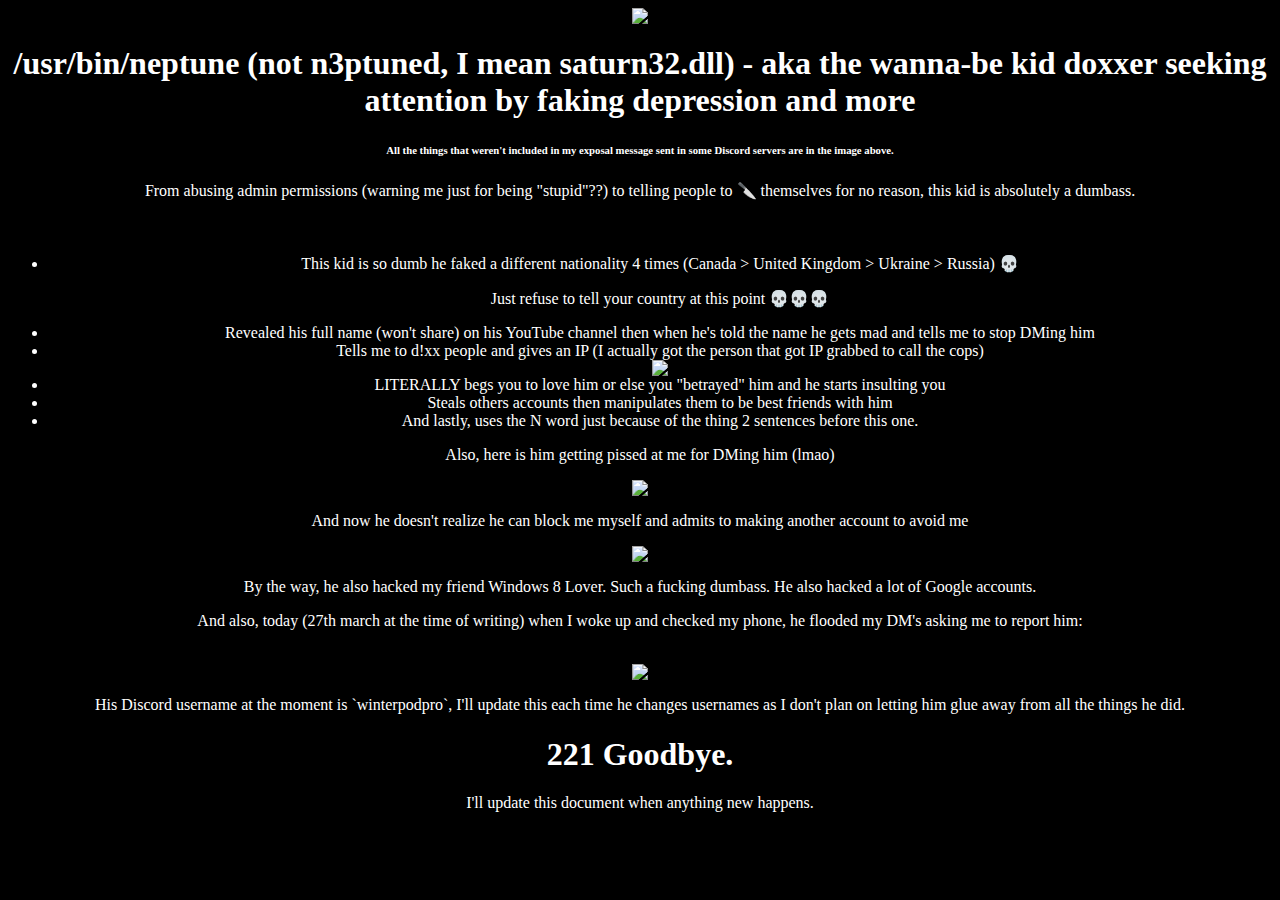
==== neptunethedev/index.html @ ef25432a "rename page" ====
<style>
  p, h1, h2, h6, li, ul {
    font-family: 'Noto Sans';
    color: white;
  }
  body {
    background-color: black;
  }
</style>

<body>
  <div align="center">
    <img src="https://github.com/user-attachments/assets/1084874d-95f5-44e0-9a3f-faf5b26f5ac8">
    
    <h1>/usr/bin/neptune (not n3ptuned, I mean saturn32.dll) - aka the wanna-be kid doxxer seeking attention by faking depression and more</h1>
    
    <h6>All the things that weren't included in my exposal message sent in some Discord servers are in the image above.</h6>
    
    <p>From abusing admin permissions (warning me just for being "stupid"??) to telling people to 🔪 themselves for no reason, this kid is absolutely a dumbass.</p>
    
    <h2></h2>Here is some info too:</h2>
    <div align="center">
      <ul>
        <li>This kid is so dumb he faked a different nationality 4 times (Canada > United Kingdom > Ukraine > Russia) 💀</li>
        <p>Just refuse to tell your country at this point 💀💀💀<p>
        <li>Revealed his full name (won't share) on his YouTube channel then when he's told the name he gets mad and tells me to stop DMing him</li>
        <li>Tells me to d!xx people and gives an IP (I actually got the person that got IP grabbed to call the cops)</li>
        <img src="https://github.com/user-attachments/assets/7faaca30-a7f4-4a6c-a780-48b676954933">
        <li>LITERALLY begs you to love him or else you "betrayed" him and he starts insulting you</li>
        <li>Steals others accounts then manipulates them to be best friends with him</li>
        <li>And lastly, uses the N word just because of the thing 2 sentences before this one.</li>
      </ul>
    </div>

    <p>Also, here is him getting pissed at me for DMing him (lmao)</p>
    <img src="https://github.com/user-attachments/assets/eb1c667f-6618-4a5c-a7cc-471bf5453876">
    <p>And now he doesn't realize he can block me myself and admits to making another account to avoid me</p>
    <img src="https://github.com/user-attachments/assets/ca3a1f0f-111c-4356-894d-3bd8e3a83764">

    <p>By the way, he also hacked my friend Windows 8 Lover. Such a fucking dumbass. He also hacked a lot of Google accounts.</p>
    <p>And also, today (27th march at the time of writing) when I woke up and checked my phone, he flooded my DM's asking me to report him:</p>
    <br>
    <img src="https://github.com/user-attachments/assets/88cbbefc-e0f2-40c5-a8bd-89db3faf2057">
    <p>His Discord username at the moment is `winterpodpro`, I'll update this each time he changes usernames as I don't plan on letting him glue away from all the things he did.</p>
    <h1>221 Goodbye.</h1>
    <p>I'll update this document when anything new happens.</p>
  </div>
</body>
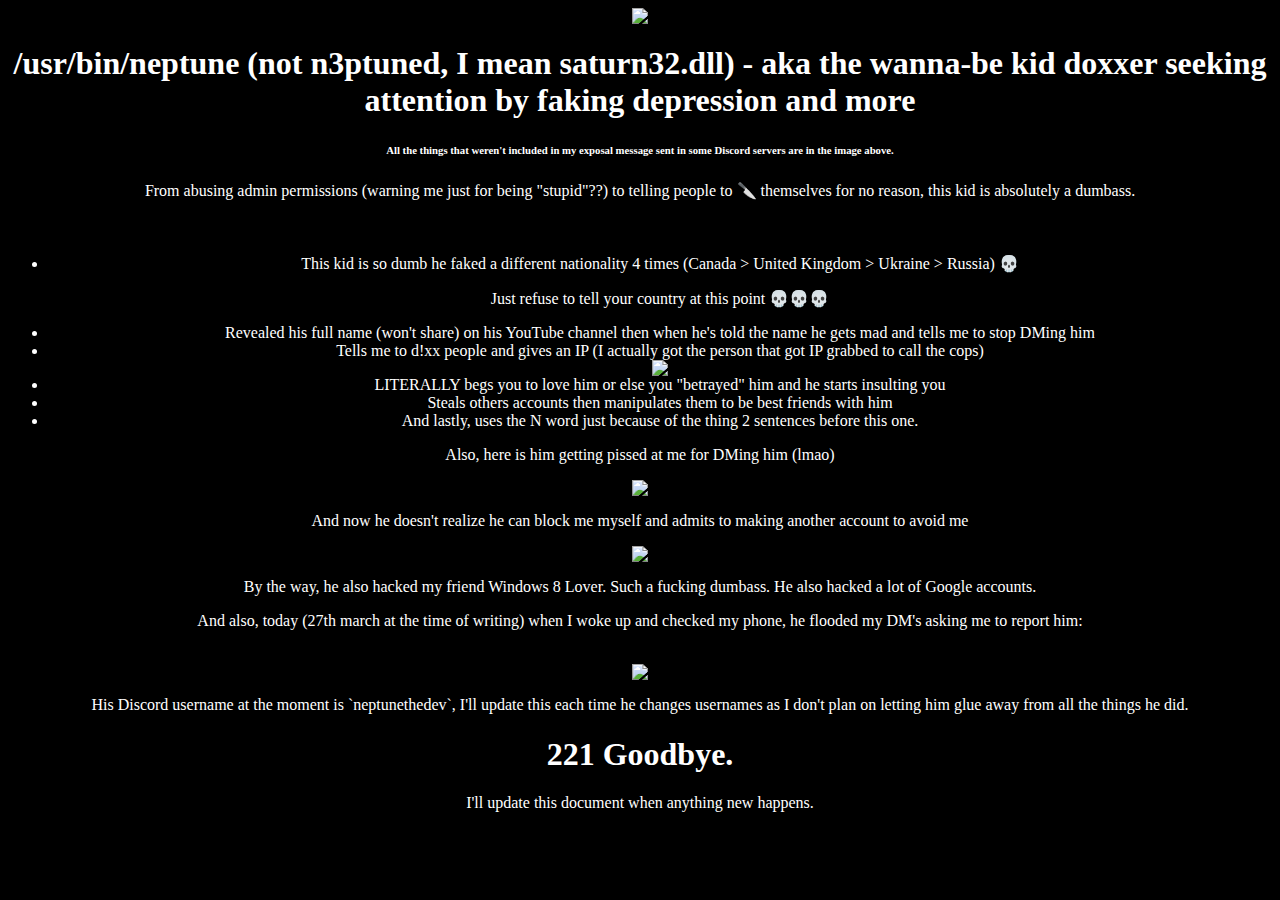
==== commit a85b0769: "update username" ====
--- a/neptunethedev/index.html
+++ b/neptunethedev/index.html
@@ -41,7 +41,7 @@
     <p>And also, today (27th march at the time of writing) when I woke up and checked my phone, he flooded my DM's asking me to report him:</p>
     <br>
     <img src="https://github.com/user-attachments/assets/88cbbefc-e0f2-40c5-a8bd-89db3faf2057">
-    <p>His Discord username at the moment is `winterpodpro`, I'll update this each time he changes usernames as I don't plan on letting him glue away from all the things he did.</p>
+    <p>His Discord username at the moment is `neptunethedev`, I'll update this each time he changes usernames as I don't plan on letting him glue away from all the things he did.</p>
     <h1>221 Goodbye.</h1>
     <p>I'll update this document when anything new happens.</p>
   </div>
